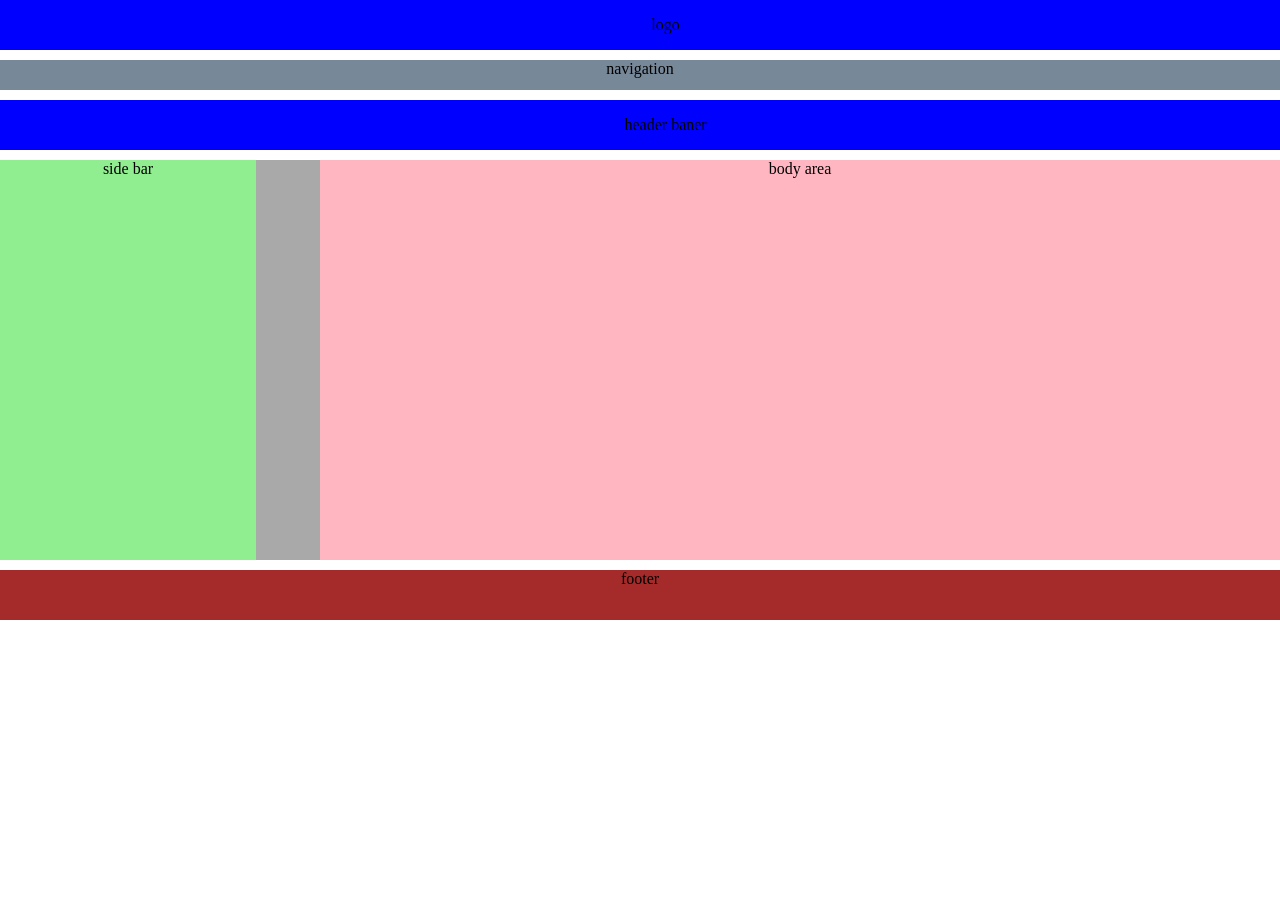
==== layout1.html @ 83c46cdd "first commit" ====
<!DOCTYPE html>
<html lang="en">
<head>
    <meta charset="UTF-8">
    <meta name="viewport" content="width=device-width, initial-scale=1.0">
    <title>Document</title>
    <link rel="stylesheet" href="layout1.css">

</head>
<body>
    <div id=""wrapper-div">
    <div id ="logo-div"> 
        logo
    </div>

    </div>
    <div id="nav-div">
        navigation
        </div>
         
    <div id="header-baner-div">
          header baner

    </div>

    <div id="main-div" class="clearfix">
        <div id ="sidebar-div">
            side bar
        </div>
        <div id="bodyarea-div">
            body area
        </div>
    </div>
<div  id="footer-div"> 
    footer
</div>
</div>
    
</body>
---- layout1.css ----
*{
    margin: 0px;
    padding: 0px;
    box-sizeing: boarder-box;

}
#logo-div
{
    width: 100%;
    min-height: 50px;
    background-color: blue;
    padding-left:2%;
    line-height: 50px;
    margin-bottom: 10px ; 
    text-align: center; 
}

#nav-div
{
    width:100%;
    min-height: 30px;
    background-color: lightslategray;
    text-align: center;
    margin-bottom: 10px;
}

#header-baner-div
{
    width: 100%;
    min-height: 50px;
    background-color: blue;
    padding-left:2%;
    line-height: 50px;
    margin-bottom: 10px ; 
    text-align: center; 
}
#main-div
{ 
    width: 100%;
    min-height: 400px;
    background-color: darkgrey;
    margin-bottom: 10px;
}
#sidebar-div
{
    width: 20%;
    min-height: 400px;
    background-color: lightgreen;
    float:left;
    text-align: center;
}
#bodyarea-div
{
     width: 75%;
    min-height: 400px;
    background-color: lightpink;
    float:right;
    text-align: center;
}
.clearfix::after
{ 
    content:"";
    display:block;
    clear:both;
}
#footer-div
{
width: 100%;
min-height: 50px;
background-color: brown;
text-align: center;
}

#wrapper-div
{
    width: 50%;
    background-color:black ;
    margin: auto;
}
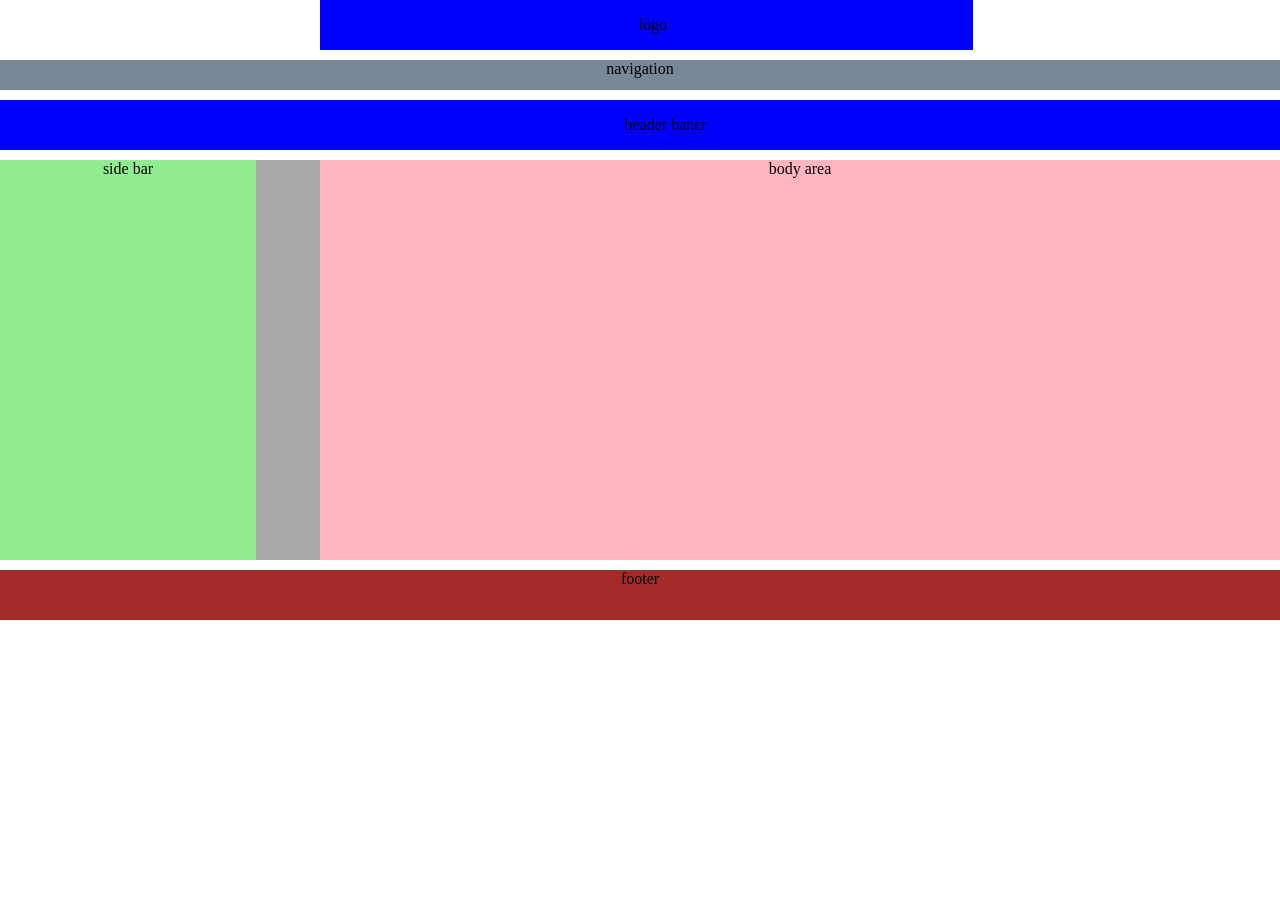
==== commit 6aa164ba: "webpage" ====
--- a/layout1.html
+++ b/layout1.html
@@ -8,7 +8,7 @@
 
 </head>
 <body>
-    <div id=""wrapper-div">
+    <div id="wrapper-div">
     <div id ="logo-div"> 
         logo
     </div>
